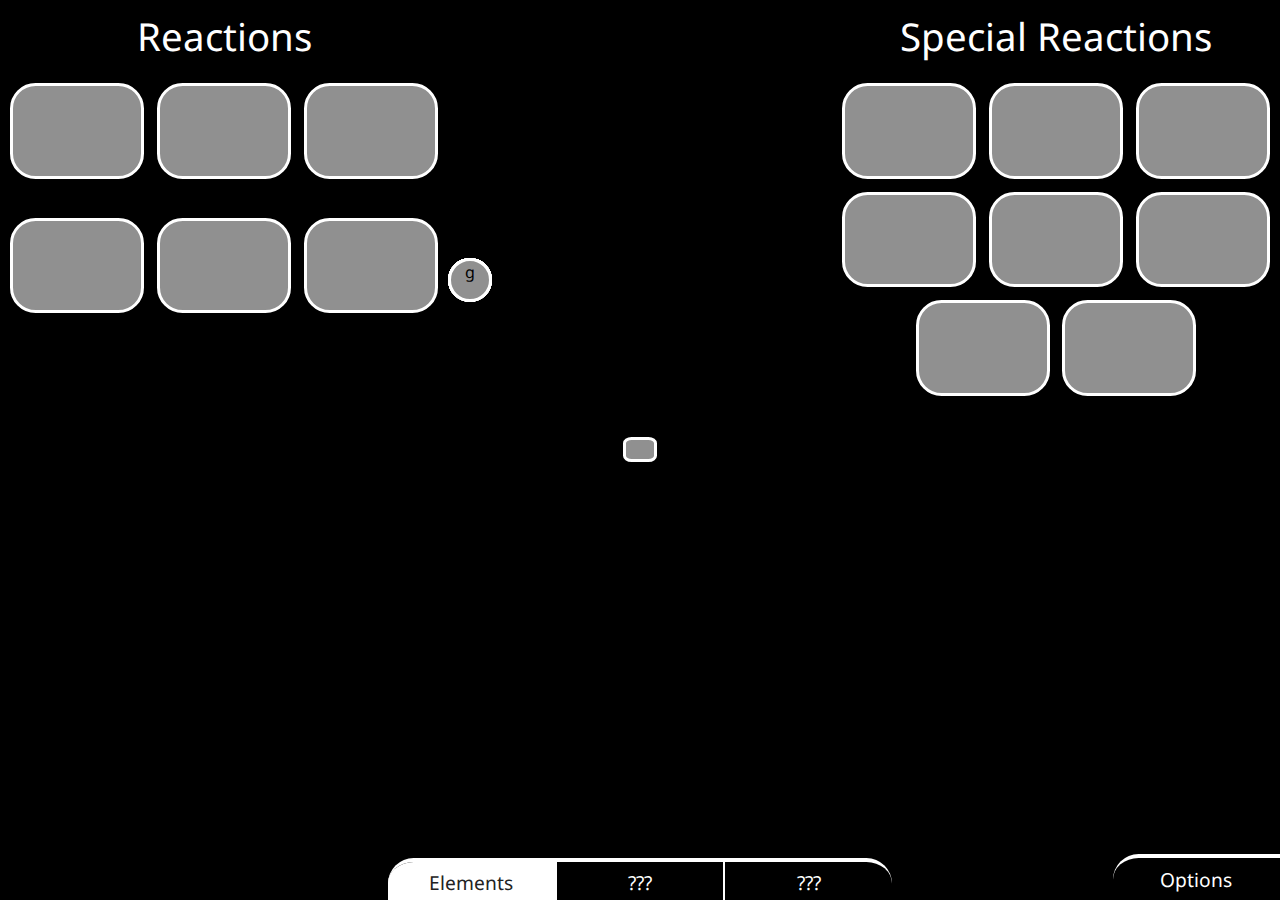
==== src/jsMain/resources/index.html @ ecbe9de4 "v1.2.0 Tutorial!" ====
<!DOCTYPE html>
<html lang="en">
    <head>
        <meta charset="UTF-8">
        <link rel="stylesheet" href="styles.css">
        <title id="title">Elemental</title>
        <script src="kotlin-kotlin-stdlib-js-ir.js"></script>
        <script src="kotlinx-html.js"></script>
        <script src="elemental.js"></script>
        <link rel="icon" type="image/x-icon" href="images/favicon.ico">
    </head>
    <body onload="elemental.loadGame()">
        <div id="context-menu" class=""></div>
        <div id="tutorial-box-wrapper" class="no-highlight hidden">
            <div id="tutorial-box">

            </div>
        </div>
        <div id="navbar" class="no-highlight">
            <div id="navbar-element-1" class="navbar-element dynamic page-button active" data-page-id="elements"><div class="navbar-text page-text">Elements</div></div>
            <div id="navbar-element-2" class="navbar-element dynamic page-button" data-page-id="duality"><div class="navbar-text page-text">???</div></div>
            <div id="navbar-element-3" class="navbar-element disabled"><div class="navbar-text">???</div></div>
        </div>
        <div id="options-button" class="dynamic page-button no-highlight" data-page-id="options"><div class="navbar-text page-text">Options</div></div>
        <div id="elements-page" class="page" data-page-id="elements">
            <div class="alchemy-container">
                <div class="alchemy-element grey-bkg-style" id="alchemy-element-0" data-element="ϟ"><div class="alchemy-element-text">ϟ</div><div class="alchemy-element-amount dynamic" data-dynamic-id="element-ϟ-amount"></div></div>
                <div class="alchemy-element grey-bkg-style" id="alchemy-element-1" data-element="a"><div class="alchemy-element-text">a</div><div class="alchemy-element-amount dynamic" data-dynamic-id="element-a-amount"></div></div>
                <div class="alchemy-element grey-bkg-style" id="alchemy-element-2" data-element="b"><div class="alchemy-element-text">b</div><div class="alchemy-element-amount dynamic" data-dynamic-id="element-b-amount"></div></div>
                <div class="alchemy-element grey-bkg-style" id="alchemy-element-3" data-element="c"><div class="alchemy-element-text">c</div><div class="alchemy-element-amount dynamic" data-dynamic-id="element-c-amount"></div></div>
                <div class="alchemy-element grey-bkg-style" id="alchemy-element-4" data-element="d"><div class="alchemy-element-text">d</div><div class="alchemy-element-amount dynamic" data-dynamic-id="element-d-amount"></div></div>
                <div class="alchemy-element grey-bkg-style" id="alchemy-element-5" data-element="e"><div class="alchemy-element-text">e</div><div class="alchemy-element-amount dynamic" data-dynamic-id="element-e-amount"></div></div>
                <div class="alchemy-element grey-bkg-style" id="alchemy-element-6" data-element="f"><div class="alchemy-element-text">f</div><div class="alchemy-element-amount dynamic" data-dynamic-id="element-f-amount"></div></div>
                <div class="alchemy-element grey-bkg-style" id="alchemy-element-7" data-element="g"><div class="alchemy-element-text">g</div><div class="alchemy-element-amount dynamic" data-dynamic-id="element-g-amount"></div></div>
                <div class="alchemy-element grey-bkg-style heat-element dynamic" id="alchemy-element-8" data-element="h"><div class="alchemy-element-amount dynamic" data-dynamic-id="element-h-amount"></div></div>
                <canvas class="alchemy-visuals" width="500" height="500"></canvas>
            </div>
            <div id="info-container" class="no-highlight"></div>
            <div id="reaction-container-title" class="reaction-container-title no-highlight">
                Reactions
            </div>
            <div class="reaction-container" id="reaction-container" data-offset="0" data-selected="-1">
                <div class="reaction-option no-highlight grey-bkg-style" id="reaction-option-0" data-reaction-id="0">
                    <div class="reaction-option-title dynamic" data-dynamic-id="reaction-0-title"></div>
                    <div class="reaction-option-description-container">
                        <div class="reaction-option-description dynamic" data-dynamic-id="reaction-0-description"></div>
                    </div>
                </div>
                <div class="reaction-option no-highlight grey-bkg-style" id="reaction-option-1" data-reaction-id="1">
                    <div class="reaction-option-title dynamic" data-dynamic-id="reaction-1-title"></div>
                    <div class="reaction-option-description-container">
                        <div class="reaction-option-description dynamic" data-dynamic-id="reaction-1-description"></div>
                    </div>
                </div>
                <div class="reaction-option no-highlight grey-bkg-style" id="reaction-option-2" data-reaction-id="2">
                    <div class="reaction-option-title dynamic" data-dynamic-id="reaction-2-title"></div>
                    <div class="reaction-option-description-container">
                        <div class="reaction-option-description dynamic" data-dynamic-id="reaction-2-description"></div>
                    </div>
                </div>
                <div class="reaction-option no-highlight grey-bkg-style" id="reaction-option-3" data-reaction-id="3">
                    <div class="reaction-option-title dynamic" data-dynamic-id="reaction-3-title"></div>
                    <div class="reaction-option-description-container">
                        <div class="reaction-option-description dynamic" data-dynamic-id="reaction-3-description"></div>
                    </div>
                </div>
                <div class="reaction-option no-highlight grey-bkg-style" id="reaction-option-4" data-reaction-id="4">
                    <div class="reaction-option-title dynamic" data-dynamic-id="reaction-4-title"></div>
                    <div class="reaction-option-description-container">
                        <div class="reaction-option-description dynamic" data-dynamic-id="reaction-4-description"></div>
                    </div>
                </div>
                <div class="reaction-option no-highlight grey-bkg-style" id="reaction-option-5" data-reaction-id="5">
                    <div class="reaction-option-title dynamic" data-dynamic-id="reaction-5-title"></div>
                    <div class="reaction-option-description-container">
                        <div class="reaction-option-description dynamic" data-dynamic-id="reaction-5-description"></div>
                    </div>
                </div>
            </div>
            <div id="special-container-title" class="reaction-container-title no-highlight">
                Special Reactions
            </div>
            <div class="reaction-container" id="special-reaction-container" data-offset="0">
                <div class="reaction-option no-highlight grey-bkg-style" id="special-reaction-option-0" data-reaction-id="0">
                    <div class="reaction-option-title dynamic" data-dynamic-id="special-reaction-0-title"></div>
                    <div class="reaction-option-description-container">
                        <div class="reaction-option-description dynamic" data-dynamic-id="special-reaction-0-description"></div>
                        <div class="reaction-option-description reaction-option-effects dynamic" data-dynamic-id="special-reaction-0-effects"></div>
                    </div>
                </div>
                <div class="reaction-option no-highlight grey-bkg-style" id="special-reaction-option-1" data-reaction-id="1">
                    <div class="reaction-option-title dynamic" data-dynamic-id="special-reaction-1-title"></div>
                    <div class="reaction-option-description-container">
                        <div class="reaction-option-description dynamic" data-dynamic-id="special-reaction-1-description"></div>
                        <div class="reaction-option-description reaction-option-effects dynamic" data-dynamic-id="special-reaction-1-effects"></div>
                    </div>
                </div>
                <div class="reaction-option no-highlight grey-bkg-style" id="special-reaction-option-2" data-reaction-id="2">
                    <div class="reaction-option-title dynamic" data-dynamic-id="special-reaction-2-title"></div>
                    <div class="reaction-option-description-container">
                        <div class="reaction-option-description dynamic" data-dynamic-id="special-reaction-2-description"></div>
                        <div class="reaction-option-description reaction-option-effects dynamic" data-dynamic-id="special-reaction-2-effects"></div>
                    </div>
                </div>
                <div class="reaction-option no-highlight grey-bkg-style" id="special-reaction-option-3" data-reaction-id="3">
                    <div class="reaction-option-title dynamic" data-dynamic-id="special-reaction-3-title"></div>
                    <div class="reaction-option-description-container">
                        <div class="reaction-option-description dynamic" data-dynamic-id="special-reaction-3-description"></div>
                        <div class="reaction-option-description reaction-option-effects dynamic" data-dynamic-id="special-reaction-3-effects"></div>
                    </div>
                </div>
                <div class="reaction-option no-highlight grey-bkg-style" id="special-reaction-option-4" data-reaction-id="4">
                    <div class="reaction-option-title dynamic" data-dynamic-id="special-reaction-4-title"></div>
                    <div class="reaction-option-description-container">
                        <div class="reaction-option-description dynamic" data-dynamic-id="special-reaction-4-description"></div>
                        <div class="reaction-option-description reaction-option-effects dynamic" data-dynamic-id="special-reaction-4-effects"></div>
                    </div>
                </div>
                <div class="reaction-option no-highlight grey-bkg-style" id="special-reaction-option-5" data-reaction-id="5">
                    <div class="reaction-option-title dynamic" data-dynamic-id="special-reaction-5-title"></div>
                    <div class="reaction-option-description-container">
                        <div class="reaction-option-description dynamic" data-dynamic-id="special-reaction-5-description"></div>
                        <div class="reaction-option-description reaction-option-effects dynamic" data-dynamic-id="special-reaction-5-effects"></div>
                    </div>
                </div>
                <div class="reaction-option no-highlight grey-bkg-style" id="special-reaction-option-6" data-reaction-id="6">
                    <div class="reaction-option-title dynamic" data-dynamic-id="special-reaction-6-title"></div>
                    <div class="reaction-option-description-container">
                        <div class="reaction-option-description dynamic" data-dynamic-id="special-reaction-6-description"></div>
                        <div class="reaction-option-description reaction-option-effects dynamic" data-dynamic-id="special-reaction-6-effects"></div>
                    </div>
                </div>
                <div class="reaction-option no-highlight grey-bkg-style" id="special-reaction-option-7" data-reaction-id="7">
                    <div class="reaction-option-title dynamic" data-dynamic-id="special-reaction-7-title"></div>
                    <div class="reaction-option-description-container">
                        <div class="reaction-option-description dynamic" data-dynamic-id="special-reaction-7-description"></div>
                        <div class="reaction-option-description reaction-option-effects dynamic" data-dynamic-id="special-reaction-7-effects"></div>
                    </div>
                </div>
            </div>
            <div class="clicker-dock-container">

            </div>
        </div>
        <div id="options-page" class="page hidden" data-page-id="options">
            <div class="options-column">
                <div class="options-column-title">Saving</div>
                <div class="options-column-line"></div>
                <div class="options-column-content">
                    <div class="options-column-element">
                        <div class="options-text">Saving</div>
                        <div class="on-off-switch"></div>
                    </div>
                    <div class="options-column-element">
                        <div class="options-text">Reset Save (FOR DEBUG ONLY)</div>
                        <div class="options-button grey-bkg-style" onclick="elemental.resetSave()">
                            <div>
                                RESET
                            </div>
                        </div>
                    </div>
                </div>
            </div>
            <div class="options-column">
                <div class="options-column-title">Visual</div>
                <div class="options-column-line"></div>
                <div class="options-column-content"></div>
            </div>
            <div class="options-column">
                <div class="options-column-title">Keybinds</div>
                <div class="options-column-line"></div>
                <div class="options-column-content"></div>
            </div>
        </div>
        <div id="duality-page" class="page hidden" data-page-id="duality"></div>
    </body>
</html>
---- src/jsMain/resources/styles.css ----
@import url('https://fonts.googleapis.com/css2?family=Noto+Sans&display=swap');

html {
    width: 100vw;
    height: 100vh;
}

body {
    background-color: black;
    width: 100vw;
    height: 100vh;
    padding: 0;
    margin: 0;
    font-family: 'Noto Sans', sans-serif;
    cursor: default;
    overflow: hidden;
    z-index: -3;
    position: absolute;
}

.alchemy-container {
    width: 30vw;
    height: 30vw;
    position: relative;
    margin: 0;
    left: 35vw;
    top: 50vh;
    transform: translateY(-50%);
    z-index: -2;
}

.alchemy-visuals {
    width: 30vw;
    height: 30vw;
    z-index: -3;
    position: relative;
}

.alchemy-element {
    width: 3vw;
    height: 3vw;
    border-radius: 100%;
    position: absolute;
    display: block;
    align-items: center;
}

.alchemy-element:not(.heat-element) {
    z-index: 1;
}

.heat-element {
    width: 2.2vw;
    height: 1.5vw;
    border-radius: 25%;
    transition: top 0.5s ease-out, background-color 0.15s, border-color 0.15s, color 0.15s;
    top: 14vw;
    left: 13.65vw;
    padding-bottom: 0px;
}

.heat-element.shown {
    top: 16vw;
}

.alchemy-element-text {
    text-align: center;
    font-size: 1.25vw;
    bottom: 0;
}

.alchemy-element-amount {
    text-align: center;
    font-size: 0.75vw;
    bottom: 0;
}

.heat-element > .alchemy-element-text {
    text-align: center;
    font-size: 0.75vw;
    height: 1vw;
    width: 0.5vw;
}

.heat-element > .alchemy-element-amount {
    text-align: center;
    font-size: 0.7vw;
    width: 100%;
    height: 70%;
    position: absolute;
}

.grey-bkg-style {
    border-width: 0.25vw;
    border-color: white;
    border-style: solid;
    background-color: #909090;
    color: black;
    /*transition: background-color 0.15s, border-color 0.15s, color 0.15s;*/
    cursor: pointer;
}

.grey-bkg-style:not(.heat-element) {
    transition: background-color 0.15s, border-color 0.15s, color 0.15s;
}

.grey-bkg-style:hover {
    background-color: #303030;
    color: white;
    border-color: grey;
}

.navbar-element:hover, #options-button:hover:not(.active) {
    background-color: #606060;
    color: #c0c0c0;
}

.grey-bkg-style.disabled {
    background-color: #606060;
    color: grey;
    border-color: grey;
    cursor: not-allowed;
}

.grey-bkg-style.active {
    background-color: #101010;
    color: white;
    border-color: white;
}

.reaction-container {
    display: flex;
    position: absolute;
    top: 5.5vw;
    width: 35vw;
    height: 20vw;
    gap: 1vw;
    margin-top: 1vw;
    flex-direction: row;
    flex-wrap: wrap;
    align-items: flex-start;
    justify-content: center;
}

#reaction-container {
    left: 0vw;
}

#special-reaction-container {
    left: 65vw;
}

.reaction-option {
/*
    display: flex;
    flex-direction: column;*/
    width: 10vw;
    height: 7vw;
    border-radius: 2vw;
}

.no-highlight {
    -webkit-user-select: none; /* Safari */
    -ms-user-select: none; /* IE 10 and IE 11 */
    user-select: none; /* Standard syntax */
}

.reaction-option-title {
    text-align: center;
    top: 0.75vw;
    font-size: 1.05vw;
    width: 100%;
    position: relative;
}

.reaction-option-description {
    text-align: center;
    font-size: 0.75vw;
    width: 100%;
    position: relative;
}

.reaction-option-description-container {
    margin: 0.5vw;
    bottom: 0.5vw;
    display: flex;
    flex-direction: column;
    top: 0px;
    position: relative;
    height: 4.25vw;
    justify-content: center;
}

.reaction-option-effects {
    /*height: 60px;*/
}

.hidden {
    display: none;
}

#reaction-container-title {
    left: 0vw;
}

.reaction-container-title {
    color: white;
    text-align: center;
    font-size: 3vw;
    position: absolute;
    margin: 0;
    width: 35vw;
    height: 15vw;
    top: 10px;
}

#special-container-title {
    left: 65vw;
}

#special-reaction-container > .reaction-option .active {
    cursor: pointer;
}

#navbar {
    width: 39.4vw;
    left: 30.3vw;
    height: 3vw;
    background-color: black;
    bottom: 0;
    position: absolute;
    border-top-left-radius: 2vw;
    border-top-right-radius: 2vw;
    display: flex;
    border-top-width: 4px;
    border-color: white;
    border-top-style: solid;
    overflow: hidden;
    z-index: 1;
}

.navbar-element, #options-button {
    width: 13.05vw;
    height: 3.25vw;
    text-align: center;
    display: flex;
    flex-direction: column;
    justify-content: space-evenly;
    color: white;
    cursor: pointer;
    font-size: 1.5vw;
    transition: background-color 0.15s, border-color 0.15s, color 0.15s;
}

#options-button {
    right: 0;
    bottom: 0;
    position: absolute;
    overflow: hidden;
    border-top-left-radius: 2vw;
    border-top-style: solid;
    border-width: 4px;
}

#navbar-element-2 {
    border-width: .2vw;
    border-color: white;
    border-left-style: solid;
    border-right-style: solid;
}

.navbar-text {
    width: 13vw;
}

.page {
    width: 100vw;
    height: 100vh;
    top: 0;
    left: 0;
    z-index: -2;
    position: absolute;
}

.page:not(.hidden) {
    display: inline-block;
}

.page-button > .page-text {
    transition: background-color 0.15s, border-color 0.15s, color 0.15s;
}

.page-button.active, .page-button.active > .page-text {
    color: #222222;
    background-color: white;
}

#options-page:not(.hidden) {
    display: flex;
    justify-content: space-evenly;
    height: 90vh;
}

.options-column {
    width: 30vw;
    height: 90vh;
}

.options-column-title {
    width: 100%;
    top: 1vw;
    font-size: 2.5vw;
    color: white;
    text-align: center;
    position: relative;
    height: 3vw;
}

.options-column-line {
    width: 100%;
    top: 1.5vw;
    height: .2vw;
    background: linear-gradient(to right, rgba(255, 255, 255, 0) 0%, rgba(255, 255, 255, 1) 50%, rgba(255, 255, 255, 0) 100%);
    position: relative;
}

.options-column-element {
    height: 2vw;
    display: flex;
    justify-content: space-between;
}

.options-column-content {
    height: 82.3vh;
    top: 2.5vw;
    position: relative;
}

.options-text {
    color: white;
    font-size: 1.5vw;
    height: 2vw;
}

.on-off-switch {
    height: 2vw;
    width: 6vw;
    margin-left: 17.5625vw;
    display: inline-block;
}

.clicker {
    width: 3vw;
    height: 3vw;
    cursor: move;
}

.clicker-text {
    color: black;
    font-size: 0.65vw;
    text-align: center;
    width: 100%;
    top: 1.5vw;
    position: absolute;
}

.keyclicker > .clicker-text {
    color: white;
}

.clicker-dock-container {
    height: 3.5vw;
    border-width: 2px;
    border-style: none;
    border-top-style: solid;
    border-top-right-radius: 1.5vw;
    border-color: white;
    background-color: black;
    z-index: -1;
    bottom: 0;
    left: 0;
    position: absolute;
    display: flex;
}

.clicker-dock {
    width: 3vw;
    height: 3vw;
    bottom: 0.5vw;
}

canvas {
    overflow: visible;
}

.options-button {
    border-radius: 0.75vw;
    padding-left: 1vw;
    padding-right: 1vw;
    vertical-align: middle;
    display: flex;
    justify-content: space-around;
    flex-direction: column;
}

.options-button > div {
    font-size: 1vw;
}

#info-container {
    position: absolute;
    width: 30vw;
    height: 10vw;
    top: 0;
    left: 35vw;
    color: white;
    text-align: center;
    font-size: 2vw;
}

#context-menu {
    position: absolute;
    display: none;
    flex-direction: column;
    width: 15vw;
    background-color: #7a7b7a;
    border-radius: 0.5vw;
    border-width: 0.2vw;
    border-style: solid;
    border-color: #4c4f4c;
    padding: 0.5vw;
    justify-content: space-between;
    gap: 0.6vw;
}

#context-menu > div {
    width: 100%;
    height: 1.5vw;
    font-size: 1.25vw;
    color: #ccc;
    display: flex;
    justify-content: space-between;
}

#context-menu > div > div {
    width: 30%;
}

.keyclicker-key-change {

}

.keyclicker-mode-change {
    font-size: 1.15vw;
}

.keyclicker-key-change, .keyclicker-mode-change {
    text-align: center;
    border-style: solid;
    border-width: 0.25vw;
    border-radius: 0.75vw;
    border-color: #666;
    background-color: #888;
    color: #4c4c4c;
    height: 100%;
}

#context-menu > div.horizontal-line {
    height: 0.25vw;
    background-image: linear-gradient(0.25turn, #7a7b7a, white 40%, white 60%, #7a7b7a)
}

#tutorial-box {
  background-color: #44d;
  height: 85vmin;
  width: 100vmin;
  border-radius: 7vmin;
  border-style: solid;
  border-width: 0.5vmin;
  border-color: #99e;
  box-shadow: 0 0 3vmin #99e;
  margin: auto;
  position: absolute;
}

.tutorial-image {
  position: absolute;
  width: 80vmin;
  height: 45vmin;
  left: 9.75vmin;
  top: 9.75vmin;
  border-radius: 2vmin;
  border-style: solid;
  border-width: 0.5vmin;
  border-color: #99e;
  box-shadow: 0 0 1vmin #99e;
}

.tutorial-title, .tutorial-subtitle, .tutorial-header, .tutorial-text {
  text-align: center;
  font-family: 'Noto Sans', sans-serif;
}

.tutorial-title, .tutorial-subtitle, .tutorial-header {
  position: absolute;
  left: 0;
  width: 100%;
  text-align: center;
  font-family: 'Noto Sans', sans-serif;
}

.tutorial-subtitle {
  top: 70vmin;
  font-size: 5vmin;
  text-shadow: 0 0 1vmin #88e;
  color: #88e;
}

.tutorial-title {
  top: 57.5vmin;
  font-size: 7.5vmin;
  text-shadow: 0 0 1.5vmin #bbf;
  color: #bbf;
}


.tutorial-subtitle {
  top: 70vmin;
  font-size: 5vmin;
  text-shadow: 0 0 1vmin #88e;
  color: #88e;
}

.tutorial-header {
  top: 57vmin;
  font-size: 5vmin;
  text-shadow: 0 0 1vmin #bbf;
  color: #bbf;
}

.tutorial-text {
  top: 65vmin;
  font-size: 3vmin;
  text-shadow: 0 0 1vmin #88e;
  color: #99e;
  position: absolute;
  left: 7.5%;
  width: 85%;
}

#tutorial-box-wrapper {
  width: 100%;
  height: 100%;
  justify-content: center;
  align-items: center;
  background-color: rgba(0, 0, 0, .7);
  position: absolute;
  z-index: 2;
}

#tutorial-box-wrapper:not(.hidden) {
  display: flex;
}

.left-arrow, .right-arrow {
  width: 7vmin;
  height: 7vmin;
  position: absolute;
  top: 37.5vmin;
  cursor: pointer;
  -webkit-filter: drop-shadow(0 0 0.5vmin #fff);
  filter: drop-shadow(0 0 0.5vmin #fff);
}

.right-arrow {
  right: 1.5vmin;
}

.left-arrow {
  left: 1.5vmin;
}

.tutorial-x {
  width: 4vmin;
  height: 4vmin;
  top: 4vmin;
  right: 4vmin;
  position: absolute;
  cursor: pointer;
  -webkit-filter: drop-shadow(0 0 0.5vmin #fff);
  filter: drop-shadow(0 0 0.5vmin #fff);
}
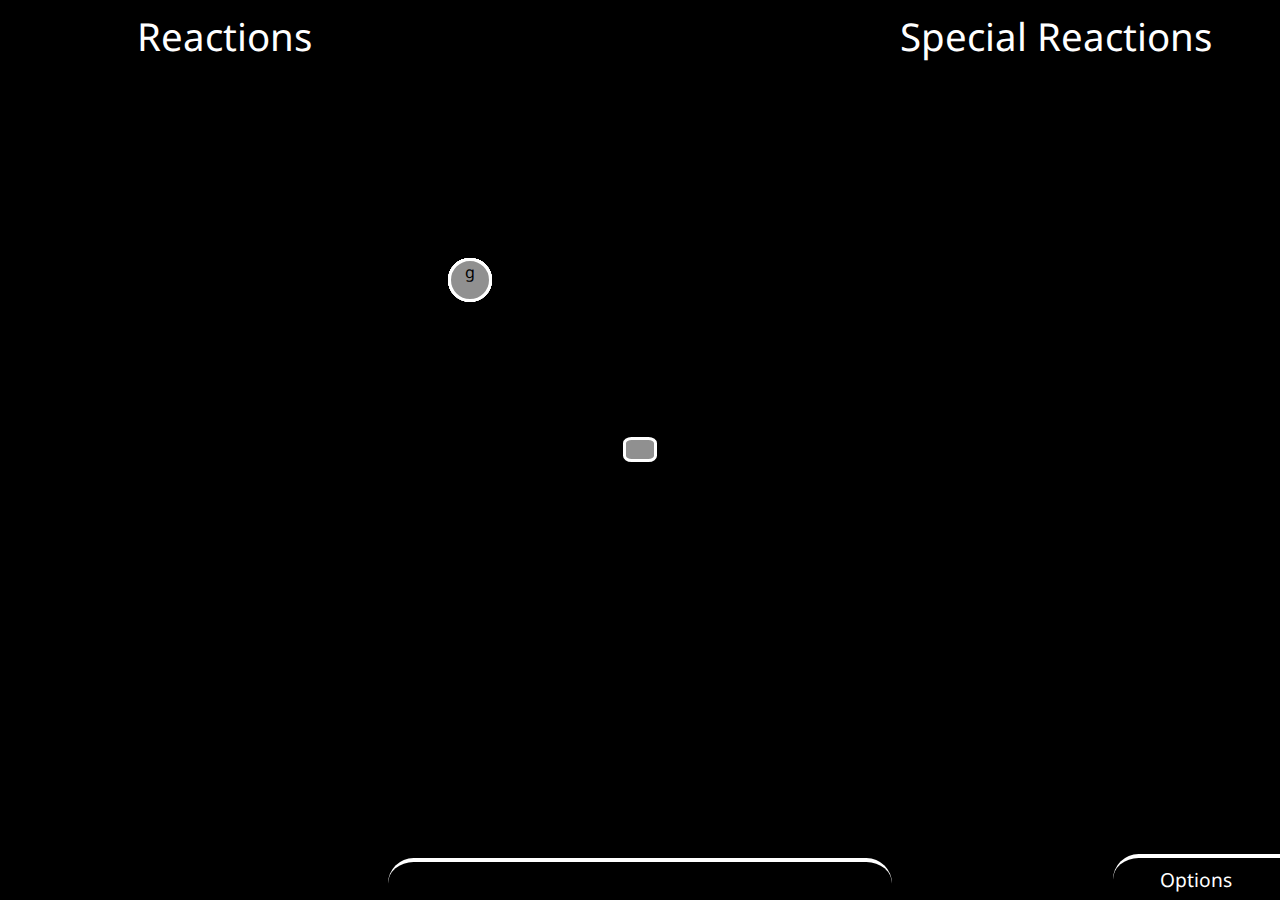
==== commit ba0be391: "Lots of refactoring and fixes" ====
--- a/src/jsMain/resources/index.html
+++ b/src/jsMain/resources/index.html
@@ -4,8 +4,6 @@
         <meta charset="UTF-8">
         <link rel="stylesheet" href="styles.css">
         <title id="title">Elemental</title>
-        <script src="kotlin-kotlin-stdlib-js-ir.js"></script>
-        <script src="kotlinx-html.js"></script>
         <script src="elemental.js"></script>
         <link rel="icon" type="image/x-icon" href="images/favicon.ico">
     </head>
@@ -16,14 +14,10 @@
 
             </div>
         </div>
-        <div id="navbar" class="no-highlight">
-            <div id="navbar-element-1" class="navbar-element dynamic page-button active" data-page-id="elements"><div class="navbar-text page-text">Elements</div></div>
-            <div id="navbar-element-2" class="navbar-element dynamic page-button" data-page-id="duality"><div class="navbar-text page-text">???</div></div>
-            <div id="navbar-element-3" class="navbar-element disabled"><div class="navbar-text">???</div></div>
-        </div>
+        <div id="navbar" class="no-highlight"></div>
         <div id="options-button" class="dynamic page-button no-highlight" data-page-id="options"><div class="navbar-text page-text">Options</div></div>
         <div id="elements-page" class="page" data-page-id="elements">
-            <div class="alchemy-container">
+            <div class="alchemy-container" id="elements-alchemy-container">
                 <div class="alchemy-element grey-bkg-style" id="alchemy-element-0" data-element="ϟ"><div class="alchemy-element-text">ϟ</div><div class="alchemy-element-amount dynamic" data-dynamic-id="element-ϟ-amount"></div></div>
                 <div class="alchemy-element grey-bkg-style" id="alchemy-element-1" data-element="a"><div class="alchemy-element-text">a</div><div class="alchemy-element-amount dynamic" data-dynamic-id="element-a-amount"></div></div>
                 <div class="alchemy-element grey-bkg-style" id="alchemy-element-2" data-element="b"><div class="alchemy-element-text">b</div><div class="alchemy-element-amount dynamic" data-dynamic-id="element-b-amount"></div></div>
@@ -35,112 +29,37 @@
                 <div class="alchemy-element grey-bkg-style heat-element dynamic" id="alchemy-element-8" data-element="h"><div class="alchemy-element-amount dynamic" data-dynamic-id="element-h-amount"></div></div>
                 <canvas class="alchemy-visuals" width="500" height="500"></canvas>
             </div>
-            <div id="info-container" class="no-highlight"></div>
             <div id="reaction-container-title" class="reaction-container-title no-highlight">
                 Reactions
             </div>
-            <div class="reaction-container" id="reaction-container" data-offset="0" data-selected="-1">
-                <div class="reaction-option no-highlight grey-bkg-style" id="reaction-option-0" data-reaction-id="0">
-                    <div class="reaction-option-title dynamic" data-dynamic-id="reaction-0-title"></div>
-                    <div class="reaction-option-description-container">
-                        <div class="reaction-option-description dynamic" data-dynamic-id="reaction-0-description"></div>
-                    </div>
-                </div>
-                <div class="reaction-option no-highlight grey-bkg-style" id="reaction-option-1" data-reaction-id="1">
-                    <div class="reaction-option-title dynamic" data-dynamic-id="reaction-1-title"></div>
-                    <div class="reaction-option-description-container">
-                        <div class="reaction-option-description dynamic" data-dynamic-id="reaction-1-description"></div>
-                    </div>
-                </div>
-                <div class="reaction-option no-highlight grey-bkg-style" id="reaction-option-2" data-reaction-id="2">
-                    <div class="reaction-option-title dynamic" data-dynamic-id="reaction-2-title"></div>
-                    <div class="reaction-option-description-container">
-                        <div class="reaction-option-description dynamic" data-dynamic-id="reaction-2-description"></div>
-                    </div>
-                </div>
-                <div class="reaction-option no-highlight grey-bkg-style" id="reaction-option-3" data-reaction-id="3">
-                    <div class="reaction-option-title dynamic" data-dynamic-id="reaction-3-title"></div>
-                    <div class="reaction-option-description-container">
-                        <div class="reaction-option-description dynamic" data-dynamic-id="reaction-3-description"></div>
-                    </div>
-                </div>
-                <div class="reaction-option no-highlight grey-bkg-style" id="reaction-option-4" data-reaction-id="4">
-                    <div class="reaction-option-title dynamic" data-dynamic-id="reaction-4-title"></div>
-                    <div class="reaction-option-description-container">
-                        <div class="reaction-option-description dynamic" data-dynamic-id="reaction-4-description"></div>
-                    </div>
-                </div>
-                <div class="reaction-option no-highlight grey-bkg-style" id="reaction-option-5" data-reaction-id="5">
-                    <div class="reaction-option-title dynamic" data-dynamic-id="reaction-5-title"></div>
-                    <div class="reaction-option-description-container">
-                        <div class="reaction-option-description dynamic" data-dynamic-id="reaction-5-description"></div>
-                    </div>
-                </div>
-            </div>
+            <div class="reaction-container" id="reaction-container"></div>
             <div id="special-container-title" class="reaction-container-title no-highlight">
                 Special Reactions
             </div>
-            <div class="reaction-container" id="special-reaction-container" data-offset="0">
-                <div class="reaction-option no-highlight grey-bkg-style" id="special-reaction-option-0" data-reaction-id="0">
-                    <div class="reaction-option-title dynamic" data-dynamic-id="special-reaction-0-title"></div>
-                    <div class="reaction-option-description-container">
-                        <div class="reaction-option-description dynamic" data-dynamic-id="special-reaction-0-description"></div>
-                        <div class="reaction-option-description reaction-option-effects dynamic" data-dynamic-id="special-reaction-0-effects"></div>
-                    </div>
-                </div>
-                <div class="reaction-option no-highlight grey-bkg-style" id="special-reaction-option-1" data-reaction-id="1">
-                    <div class="reaction-option-title dynamic" data-dynamic-id="special-reaction-1-title"></div>
-                    <div class="reaction-option-description-container">
-                        <div class="reaction-option-description dynamic" data-dynamic-id="special-reaction-1-description"></div>
-                        <div class="reaction-option-description reaction-option-effects dynamic" data-dynamic-id="special-reaction-1-effects"></div>
-                    </div>
-                </div>
-                <div class="reaction-option no-highlight grey-bkg-style" id="special-reaction-option-2" data-reaction-id="2">
-                    <div class="reaction-option-title dynamic" data-dynamic-id="special-reaction-2-title"></div>
-                    <div class="reaction-option-description-container">
-                        <div class="reaction-option-description dynamic" data-dynamic-id="special-reaction-2-description"></div>
-                        <div class="reaction-option-description reaction-option-effects dynamic" data-dynamic-id="special-reaction-2-effects"></div>
-                    </div>
-                </div>
-                <div class="reaction-option no-highlight grey-bkg-style" id="special-reaction-option-3" data-reaction-id="3">
-                    <div class="reaction-option-title dynamic" data-dynamic-id="special-reaction-3-title"></div>
-                    <div class="reaction-option-description-container">
-                        <div class="reaction-option-description dynamic" data-dynamic-id="special-reaction-3-description"></div>
-                        <div class="reaction-option-description reaction-option-effects dynamic" data-dynamic-id="special-reaction-3-effects"></div>
-                    </div>
-                </div>
-                <div class="reaction-option no-highlight grey-bkg-style" id="special-reaction-option-4" data-reaction-id="4">
-                    <div class="reaction-option-title dynamic" data-dynamic-id="special-reaction-4-title"></div>
-                    <div class="reaction-option-description-container">
-                        <div class="reaction-option-description dynamic" data-dynamic-id="special-reaction-4-description"></div>
-                        <div class="reaction-option-description reaction-option-effects dynamic" data-dynamic-id="special-reaction-4-effects"></div>
-                    </div>
-                </div>
-                <div class="reaction-option no-highlight grey-bkg-style" id="special-reaction-option-5" data-reaction-id="5">
-                    <div class="reaction-option-title dynamic" data-dynamic-id="special-reaction-5-title"></div>
-                    <div class="reaction-option-description-container">
-                        <div class="reaction-option-description dynamic" data-dynamic-id="special-reaction-5-description"></div>
-                        <div class="reaction-option-description reaction-option-effects dynamic" data-dynamic-id="special-reaction-5-effects"></div>
-                    </div>
-                </div>
-                <div class="reaction-option no-highlight grey-bkg-style" id="special-reaction-option-6" data-reaction-id="6">
-                    <div class="reaction-option-title dynamic" data-dynamic-id="special-reaction-6-title"></div>
-                    <div class="reaction-option-description-container">
-                        <div class="reaction-option-description dynamic" data-dynamic-id="special-reaction-6-description"></div>
-                        <div class="reaction-option-description reaction-option-effects dynamic" data-dynamic-id="special-reaction-6-effects"></div>
-                    </div>
-                </div>
-                <div class="reaction-option no-highlight grey-bkg-style" id="special-reaction-option-7" data-reaction-id="7">
-                    <div class="reaction-option-title dynamic" data-dynamic-id="special-reaction-7-title"></div>
-                    <div class="reaction-option-description-container">
-                        <div class="reaction-option-description dynamic" data-dynamic-id="special-reaction-7-description"></div>
-                        <div class="reaction-option-description reaction-option-effects dynamic" data-dynamic-id="special-reaction-7-effects"></div>
-                    </div>
-                </div>
+            <div class="reaction-container" id="special-reaction-container"></div>
+            <div class="clicker-dock-container"></div>
+        </div>
+        <div id="duality-page" class="page hidden" data-page-id="duality">
+            <div class="alchemy-container" id="delta-alchemy-container">
+                <div class="alchemy-element grey-bkg-style" id="delta-element-0" data-element="Δϟ"><div class="alchemy-element-text">Δϟ</div><div class="alchemy-element-amount dynamic" data-dynamic-id="element-Δϟ-amount"></div></div>
+                <div class="alchemy-element grey-bkg-style" id="delta-element-1" data-element="Δa"><div class="alchemy-element-text">Δa</div><div class="alchemy-element-amount dynamic" data-dynamic-id="element-Δa-amount"></div></div>
+                <div class="alchemy-element grey-bkg-style" id="delta-element-2" data-element="Δb"><div class="alchemy-element-text">Δb</div><div class="alchemy-element-amount dynamic" data-dynamic-id="element-Δb-amount"></div></div>
+                <div class="alchemy-element grey-bkg-style" id="delta-element-3" data-element="Δc"><div class="alchemy-element-text">Δc</div><div class="alchemy-element-amount dynamic" data-dynamic-id="element-Δc-amount"></div></div>
+                <div class="alchemy-element grey-bkg-style" id="delta-element-4" data-element="Δd"><div class="alchemy-element-text">Δd</div><div class="alchemy-element-amount dynamic" data-dynamic-id="element-Δd-amount"></div></div>
+                <div class="alchemy-element grey-bkg-style" id="delta-element-5" data-element="Δe"><div class="alchemy-element-text">Δe</div><div class="alchemy-element-amount dynamic" data-dynamic-id="element-Δe-amount"></div></div>
+                <div class="alchemy-element grey-bkg-style" id="delta-element-6" data-element="Δf"><div class="alchemy-element-text">Δf</div><div class="alchemy-element-amount dynamic" data-dynamic-id="element-Δf-amount"></div></div>
+                <div class="alchemy-element grey-bkg-style" id="delta-element-7" data-element="Δg"><div class="alchemy-element-text">Δg</div><div class="alchemy-element-amount dynamic" data-dynamic-id="element-Δg-amount"></div></div>
+                <div class="alchemy-element grey-bkg-style heat-element dynamic" id="delta-element-8" data-element="Δh"><div class="alchemy-element-amount dynamic" data-dynamic-id="element-Δh-amount"></div></div>
+                <canvas class="alchemy-visuals" width="500" height="500"></canvas>
             </div>
-            <div class="clicker-dock-container">
-
+            <div id="duality-reaction-container-title" class="reaction-container-title no-highlight">
+                Duality Milestones
             </div>
+            <div class="reaction-container" id="duality-reaction-container"></div>
+            <div id="delta-container-title" class="reaction-container-title no-highlight">
+                Delta Reactions
+            </div>
+            <div class="reaction-container" id="delta-reaction-container"></div>
         </div>
         <div id="options-page" class="page hidden" data-page-id="options">
             <div class="options-column">
@@ -172,6 +91,5 @@
                 <div class="options-column-content"></div>
             </div>
         </div>
-        <div id="duality-page" class="page hidden" data-page-id="duality"></div>
     </body>
 </html>
--- a/src/jsMain/resources/styles.css
+++ b/src/jsMain/resources/styles.css
@@ -71,7 +71,7 @@
 
 .alchemy-element-amount {
     text-align: center;
-    font-size: 0.75vw;
+    font-size: 0.65vw;
     bottom: 0;
 }
 
@@ -142,11 +142,11 @@
     justify-content: center;
 }
 
-#reaction-container {
+#reaction-container, #duality-reaction-container {
     left: 0vw;
 }
 
-#special-reaction-container {
+#special-reaction-container, #delta-reaction-container {
     left: 65vw;
 }
 
@@ -191,16 +191,16 @@
     justify-content: center;
 }
 
-.reaction-option-effects {
-    /*height: 60px;*/
-}
-
 .hidden {
     display: none;
 }
 
-#reaction-container-title {
+#reaction-container-title, #duality-container-title {
     left: 0vw;
+}
+
+#special-container-title, #delta-container-title {
+    left: 65vw;
 }
 
 .reaction-container-title {
@@ -212,14 +212,6 @@
     width: 35vw;
     height: 15vw;
     top: 10px;
-}
-
-#special-container-title {
-    left: 65vw;
-}
-
-#special-reaction-container > .reaction-option .active {
-    cursor: pointer;
 }
 
 #navbar {
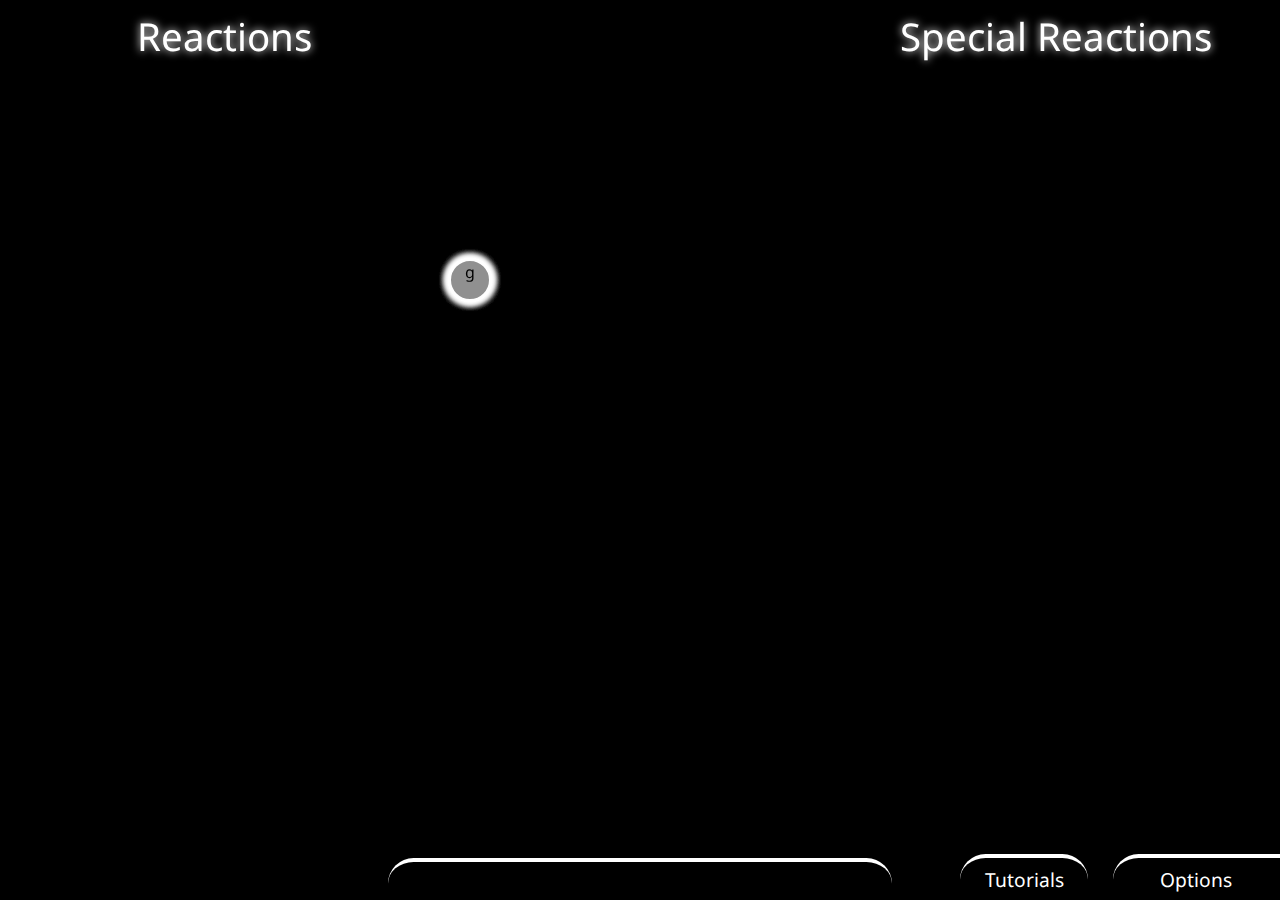
==== commit 69c602e9: "2.0.0 beta release" ====
--- a/src/jsMain/resources/index.html
+++ b/src/jsMain/resources/index.html
@@ -7,26 +7,27 @@
         <script src="elemental.js"></script>
         <link rel="icon" type="image/x-icon" href="images/favicon.ico">
     </head>
-    <body onload="elemental.loadGame()">
+    <body onload="elemental.core.loadGame()">
         <div id="context-menu" class=""></div>
-        <div id="tutorial-box-wrapper" class="no-highlight hidden">
-            <div id="tutorial-box">
+        <div id="modal-wrapper" class="no-highlight hidden no-autoclick">
+            <div id="modal">
 
             </div>
         </div>
         <div id="navbar" class="no-highlight"></div>
         <div id="options-button" class="dynamic page-button no-highlight" data-page-id="options"><div class="navbar-text page-text">Options</div></div>
+        <div id="help-button" class="dynamic no-highlight"><div id="help-button-text">Tutorials</div></div>
         <div id="elements-page" class="page" data-page-id="elements">
             <div class="alchemy-container" id="elements-alchemy-container">
-                <div class="alchemy-element grey-bkg-style" id="alchemy-element-0" data-element="ϟ"><div class="alchemy-element-text">ϟ</div><div class="alchemy-element-amount dynamic" data-dynamic-id="element-ϟ-amount"></div></div>
-                <div class="alchemy-element grey-bkg-style" id="alchemy-element-1" data-element="a"><div class="alchemy-element-text">a</div><div class="alchemy-element-amount dynamic" data-dynamic-id="element-a-amount"></div></div>
-                <div class="alchemy-element grey-bkg-style" id="alchemy-element-2" data-element="b"><div class="alchemy-element-text">b</div><div class="alchemy-element-amount dynamic" data-dynamic-id="element-b-amount"></div></div>
-                <div class="alchemy-element grey-bkg-style" id="alchemy-element-3" data-element="c"><div class="alchemy-element-text">c</div><div class="alchemy-element-amount dynamic" data-dynamic-id="element-c-amount"></div></div>
-                <div class="alchemy-element grey-bkg-style" id="alchemy-element-4" data-element="d"><div class="alchemy-element-text">d</div><div class="alchemy-element-amount dynamic" data-dynamic-id="element-d-amount"></div></div>
-                <div class="alchemy-element grey-bkg-style" id="alchemy-element-5" data-element="e"><div class="alchemy-element-text">e</div><div class="alchemy-element-amount dynamic" data-dynamic-id="element-e-amount"></div></div>
-                <div class="alchemy-element grey-bkg-style" id="alchemy-element-6" data-element="f"><div class="alchemy-element-text">f</div><div class="alchemy-element-amount dynamic" data-dynamic-id="element-f-amount"></div></div>
-                <div class="alchemy-element grey-bkg-style" id="alchemy-element-7" data-element="g"><div class="alchemy-element-text">g</div><div class="alchemy-element-amount dynamic" data-dynamic-id="element-g-amount"></div></div>
-                <div class="alchemy-element grey-bkg-style heat-element dynamic" id="alchemy-element-8" data-element="h"><div class="alchemy-element-amount dynamic" data-dynamic-id="element-h-amount"></div></div>
+                <div class="alchemy-element grey-bkg-style nonclickable" id="alchemy-element-0" data-element="ϟ"><div class="alchemy-element-text">ϟ</div><div class="alchemy-element-amount dynamic" data-dynamic-id="element-ϟ-amount"></div></div>
+                <div class="alchemy-element grey-bkg-style nonclickable" id="alchemy-element-1" data-element="a"><div class="alchemy-element-text">a</div><div class="alchemy-element-amount dynamic" data-dynamic-id="element-a-amount"></div></div>
+                <div class="alchemy-element grey-bkg-style nonclickable" id="alchemy-element-2" data-element="b"><div class="alchemy-element-text">b</div><div class="alchemy-element-amount dynamic" data-dynamic-id="element-b-amount"></div></div>
+                <div class="alchemy-element grey-bkg-style nonclickable" id="alchemy-element-3" data-element="c"><div class="alchemy-element-text">c</div><div class="alchemy-element-amount dynamic" data-dynamic-id="element-c-amount"></div></div>
+                <div class="alchemy-element grey-bkg-style nonclickable" id="alchemy-element-4" data-element="d"><div class="alchemy-element-text">d</div><div class="alchemy-element-amount dynamic" data-dynamic-id="element-d-amount"></div></div>
+                <div class="alchemy-element grey-bkg-style nonclickable" id="alchemy-element-5" data-element="e"><div class="alchemy-element-text">e</div><div class="alchemy-element-amount dynamic" data-dynamic-id="element-e-amount"></div></div>
+                <div class="alchemy-element grey-bkg-style nonclickable" id="alchemy-element-6" data-element="f"><div class="alchemy-element-text">f</div><div class="alchemy-element-amount dynamic" data-dynamic-id="element-f-amount"></div></div>
+                <div class="alchemy-element grey-bkg-style nonclickable" id="alchemy-element-7" data-element="g"><div class="alchemy-element-text">g</div><div class="alchemy-element-amount dynamic" data-dynamic-id="element-g-amount"></div></div>
+                <div class="alchemy-element grey-bkg-style nonclickable heat-element dynamic" id="alchemy-element-8" data-element="h"><div class="alchemy-element-amount dynamic" data-dynamic-id="element-h-amount"></div></div>
                 <canvas class="alchemy-visuals" width="500" height="500"></canvas>
             </div>
             <div id="reaction-container-title" class="reaction-container-title no-highlight">
@@ -41,18 +42,21 @@
         </div>
         <div id="duality-page" class="page hidden" data-page-id="duality">
             <div class="alchemy-container" id="delta-alchemy-container">
-                <div class="alchemy-element grey-bkg-style" id="delta-element-0" data-element="Δϟ"><div class="alchemy-element-text">Δϟ</div><div class="alchemy-element-amount dynamic" data-dynamic-id="element-Δϟ-amount"></div></div>
-                <div class="alchemy-element grey-bkg-style" id="delta-element-1" data-element="Δa"><div class="alchemy-element-text">Δa</div><div class="alchemy-element-amount dynamic" data-dynamic-id="element-Δa-amount"></div></div>
-                <div class="alchemy-element grey-bkg-style" id="delta-element-2" data-element="Δb"><div class="alchemy-element-text">Δb</div><div class="alchemy-element-amount dynamic" data-dynamic-id="element-Δb-amount"></div></div>
-                <div class="alchemy-element grey-bkg-style" id="delta-element-3" data-element="Δc"><div class="alchemy-element-text">Δc</div><div class="alchemy-element-amount dynamic" data-dynamic-id="element-Δc-amount"></div></div>
-                <div class="alchemy-element grey-bkg-style" id="delta-element-4" data-element="Δd"><div class="alchemy-element-text">Δd</div><div class="alchemy-element-amount dynamic" data-dynamic-id="element-Δd-amount"></div></div>
-                <div class="alchemy-element grey-bkg-style" id="delta-element-5" data-element="Δe"><div class="alchemy-element-text">Δe</div><div class="alchemy-element-amount dynamic" data-dynamic-id="element-Δe-amount"></div></div>
-                <div class="alchemy-element grey-bkg-style" id="delta-element-6" data-element="Δf"><div class="alchemy-element-text">Δf</div><div class="alchemy-element-amount dynamic" data-dynamic-id="element-Δf-amount"></div></div>
-                <div class="alchemy-element grey-bkg-style" id="delta-element-7" data-element="Δg"><div class="alchemy-element-text">Δg</div><div class="alchemy-element-amount dynamic" data-dynamic-id="element-Δg-amount"></div></div>
-                <div class="alchemy-element grey-bkg-style heat-element dynamic" id="delta-element-8" data-element="Δh"><div class="alchemy-element-amount dynamic" data-dynamic-id="element-Δh-amount"></div></div>
+                <div class="alchemy-element grey-bkg-style nonclickable" id="delta-element-0" data-element="Δϟ"><div class="alchemy-element-text">Δϟ</div><div class="alchemy-element-amount dynamic" data-dynamic-id="element-Δϟ-amount"></div></div>
+                <div class="alchemy-element grey-bkg-style nonclickable" id="delta-element-1" data-element="Δa"><div class="alchemy-element-text">Δa</div><div class="alchemy-element-amount dynamic" data-dynamic-id="element-Δa-amount"></div></div>
+                <div class="alchemy-element grey-bkg-style nonclickable" id="delta-element-2" data-element="Δb"><div class="alchemy-element-text">Δb</div><div class="alchemy-element-amount dynamic" data-dynamic-id="element-Δb-amount"></div></div>
+                <div class="alchemy-element grey-bkg-style nonclickable" id="delta-element-3" data-element="Δc"><div class="alchemy-element-text">Δc</div><div class="alchemy-element-amount dynamic" data-dynamic-id="element-Δc-amount"></div></div>
+                <div class="alchemy-element grey-bkg-style nonclickable" id="delta-element-4" data-element="Δd"><div class="alchemy-element-text">Δd</div><div class="alchemy-element-amount dynamic" data-dynamic-id="element-Δd-amount"></div></div>
+                <div class="alchemy-element grey-bkg-style nonclickable" id="delta-element-5" data-element="Δe"><div class="alchemy-element-text">Δe</div><div class="alchemy-element-amount dynamic" data-dynamic-id="element-Δe-amount"></div></div>
+                <div class="alchemy-element grey-bkg-style nonclickable" id="delta-element-6" data-element="Δf"><div class="alchemy-element-text">Δf</div><div class="alchemy-element-amount dynamic" data-dynamic-id="element-Δf-amount"></div></div>
+                <div class="alchemy-element grey-bkg-style nonclickable" id="delta-element-7" data-element="Δg"><div class="alchemy-element-text">Δg</div><div class="alchemy-element-amount dynamic" data-dynamic-id="element-Δg-amount"></div></div>
+                <div class="alchemy-element grey-bkg-style nonclickable heat-element dynamic" id="delta-element-8" data-element="Δh"><div class="alchemy-element-amount dynamic" data-dynamic-id="element-Δh-amount"></div></div>
+                <div class="alchemy-element grey-bkg-style nonclickable" id="omega" data-element="ω"><div class="alchemy-element-text">ω</div><div class="alchemy-element-amount dynamic" data-dynamic-id="element-ω-amount"></div></div>
+                <div class="alchemy-element grey-bkg-style nonclickable" id="alpha" data-element="α"><div class="alchemy-element-text">α</div><div class="alchemy-element-amount dynamic" data-dynamic-id="element-α-amount"></div></div>
+                <div id="duality-button" class="duality-button yellow-bkg-style no-highlight dynamic">Duality</div>
                 <canvas class="alchemy-visuals" width="500" height="500"></canvas>
             </div>
-            <div id="duality-reaction-container-title" class="reaction-container-title no-highlight">
+            <div id="duality-container-title" class="reaction-container-title no-highlight">
                 Duality Milestones
             </div>
             <div class="reaction-container" id="duality-reaction-container"></div>
@@ -67,14 +71,30 @@
                 <div class="options-column-line"></div>
                 <div class="options-column-content">
                     <div class="options-column-element">
-                        <div class="options-text">Saving</div>
+                        <div class="options-text">Autosaving</div>
                         <div class="on-off-switch"></div>
                     </div>
                     <div class="options-column-element">
-                        <div class="options-text">Reset Save (FOR DEBUG ONLY)</div>
-                        <div class="options-button grey-bkg-style" onclick="elemental.resetSave()">
+                        <div class="options-text">Reset save (FOR DEBUG ONLY)</div>
+                        <div class="options-button grey-bkg-style" onclick="elemental.core.resetSave()">
                             <div>
                                 RESET
+                            </div>
+                        </div>
+                    </div>
+                    <div class="options-column-element">
+                        <div class="options-text">Copy file to clipboard</div>
+                        <div class="options-button grey-bkg-style" onclick="elemental.core.saveToClipboard()">
+                            <div>
+                                Copy
+                            </div>
+                        </div>
+                    </div>
+                    <div class="options-column-element">
+                        <div class="options-text">Save file from clipboard</div>
+                        <div class="options-button grey-bkg-style" onclick="elemental.core.loadSaveFromClipboard()">
+                            <div>
+                                Save
                             </div>
                         </div>
                     </div>
--- a/src/jsMain/resources/styles.css
+++ b/src/jsMain/resources/styles.css
@@ -43,6 +43,8 @@
     position: absolute;
     display: block;
     align-items: center;
+    -webkit-filter: drop-shadow(0 0 0.5vmin #fff);
+    filter: drop-shadow(0 0 0.5vmin #fff);
 }
 
 .alchemy-element:not(.heat-element) {
@@ -63,6 +65,10 @@
     top: 16vw;
 }
 
+.heat-element:not(.shown) {
+    display: none;
+}
+
 .alchemy-element-text {
     text-align: center;
     font-size: 1.25vw;
@@ -97,6 +103,9 @@
     background-color: #909090;
     color: black;
     /*transition: background-color 0.15s, border-color 0.15s, color 0.15s;*/
+}
+
+.grey-bkg-style:not(.nonclickable):not(.active):not(.disabled) {
     cursor: pointer;
 }
 
@@ -104,15 +113,10 @@
     transition: background-color 0.15s, border-color 0.15s, color 0.15s;
 }
 
-.grey-bkg-style:hover {
+.grey-bkg-style:hover:not(.nonclickable):not(.disabled):not(.active) {
     background-color: #303030;
     color: white;
     border-color: grey;
-}
-
-.navbar-element:hover, #options-button:hover:not(.active) {
-    background-color: #606060;
-    color: #c0c0c0;
 }
 
 .grey-bkg-style.disabled {
@@ -126,6 +130,11 @@
     background-color: #101010;
     color: white;
     border-color: white;
+}
+
+.navbar-element:hover, #options-button:hover:not(.active), #help-button:hover {
+    background-color: #606060;
+    color: #c0c0c0;
 }
 
 .reaction-container {
@@ -159,6 +168,21 @@
     border-radius: 2vw;
 }
 
+.reaction-option.grey-bkg-style {
+    -webkit-filter: drop-shadow(0 0 0.5vmin #fff);
+    filter: drop-shadow(0 0 0.5vmin #fff);
+}
+
+.reaction-option.yellow-bkg-style.disabled {
+    -webkit-filter: drop-shadow(0 0 0.5vmin #fff);
+    filter: drop-shadow(0 0 0.5vmin #fff);
+}
+
+.reaction-option.yellow-bkg-style:not(.disabled) {
+    -webkit-filter: drop-shadow(0 0 0.5vmin #ff0);
+    filter: drop-shadow(0 0 0.5vmin #ff0);
+}
+
 .no-highlight {
     -webkit-user-select: none; /* Safari */
     -ms-user-select: none; /* IE 10 and IE 11 */
@@ -197,10 +221,14 @@
 
 #reaction-container-title, #duality-container-title {
     left: 0vw;
+    -webkit-filter: drop-shadow(0 0 0.5vmin #fff);
+    filter: drop-shadow(0 0 0.5vmin #fff);
 }
 
 #special-container-title, #delta-container-title {
     left: 65vw;
+    -webkit-filter: drop-shadow(0 0 0.5vmin #fff);
+    filter: drop-shadow(0 0 0.5vmin #fff);
 }
 
 .reaction-container-title {
@@ -231,17 +259,32 @@
     z-index: 1;
 }
 
+.navbar-element, #options-button, #help-button {
+    text-align: center;
+    display: flex;
+    flex-direction: column;
+    justify-content: space-evenly;
+    color: white;
+    cursor: pointer;
+    font-size: 1.5vw;
+    transition: background-color 0.15s, border-color 0.15s, color 0.15s;
+}
+
+#help-button {
+    width: 10vw;
+    height: 3.25vw;
+    right: 15vw;
+    bottom: 0;
+    position: absolute;
+    border-top-left-radius: 2vw;
+    border-top-right-radius: 2vw;
+    border-top-style: solid;
+    border-width: 4px;
+}
+
 .navbar-element, #options-button {
     width: 13.05vw;
     height: 3.25vw;
-    text-align: center;
-    display: flex;
-    flex-direction: column;
-    justify-content: space-evenly;
-    color: white;
-    cursor: pointer;
-    font-size: 1.5vw;
-    transition: background-color 0.15s, border-color 0.15s, color 0.15s;
 }
 
 #options-button {
@@ -357,6 +400,10 @@
 }
 
 .keyclicker > .clicker-text {
+    color: white;
+}
+
+.off > .clicker-text {
     color: white;
 }
 
@@ -423,6 +470,7 @@
     padding: 0.5vw;
     justify-content: space-between;
     gap: 0.6vw;
+    z-index: 5;
 }
 
 #context-menu > div {
@@ -443,7 +491,7 @@
 }
 
 .keyclicker-mode-change {
-    font-size: 1.15vw;
+    font-size: 1.05vw;
 }
 
 .keyclicker-key-change, .keyclicker-mode-change {
@@ -462,7 +510,7 @@
     background-image: linear-gradient(0.25turn, #7a7b7a, white 40%, white 60%, #7a7b7a)
 }
 
-#tutorial-box {
+#modal {
   background-color: #44d;
   height: 85vmin;
   width: 100vmin;
@@ -540,7 +588,7 @@
   width: 85%;
 }
 
-#tutorial-box-wrapper {
+#modal-wrapper {
   width: 100%;
   height: 100%;
   justify-content: center;
@@ -550,7 +598,7 @@
   z-index: 2;
 }
 
-#tutorial-box-wrapper:not(.hidden) {
+#modal-wrapper:not(.hidden) {
   display: flex;
 }
 
@@ -559,7 +607,16 @@
   height: 7vmin;
   position: absolute;
   top: 37.5vmin;
+}
+
+.left-arrow, .right-arrow, .tutorial-x {
+  -webkit-filter: drop-shadow(0 0 0.25vmin #fff);
+  filter: drop-shadow(0 0 0.25vmin #fff);
   cursor: pointer;
+  transition: filter 0.15s;
+}
+
+.left-arrow:hover, .right-arrow:hover, .tutorial-x:hover {
   -webkit-filter: drop-shadow(0 0 0.5vmin #fff);
   filter: drop-shadow(0 0 0.5vmin #fff);
 }
@@ -579,6 +636,114 @@
   right: 4vmin;
   position: absolute;
   cursor: pointer;
-  -webkit-filter: drop-shadow(0 0 0.5vmin #fff);
-  filter: drop-shadow(0 0 0.5vmin #fff);
+}
+
+.duality-button {
+    position: absolute;
+    width: 6.5vw;
+    height: 3.5vw;
+    text-align: center;
+    line-height: 3.5vw;
+    border-radius: 1.5vw;
+    left: 11.5vw;
+    bottom: 7.5vw;
+    font-size: 1.25vw;
+}
+
+.duality-button.disabled {
+    -webkit-filter: drop-shadow(0 0 0.5vmin #fff);
+    filter: drop-shadow(0 0 0.5vmin #fff);
+}
+
+.yellow-bkg-style {
+    border-width: 0.25vw;
+    border-color: #c2bc10;
+    border-style: solid;
+    background-color: #9c9708;
+    color: black;
+    /*transition: background-color 0.15s, border-color 0.15s, color 0.15s;*/
+}
+
+.yellow-bkg-style:not(.nonclickable) {
+    cursor: pointer;
+}
+
+.yellow-bkg-style:not(.heat-element) {
+    transition: background-color 0.15s, border-color 0.15s, color 0.15s;
+}
+
+.yellow-bkg-style:hover:not(.nonclickable):not(.disabled):not(.active) {
+    background-color: #9c9708;
+    color: #faf8b6;
+    border-color: #faf8b6;
+}
+
+.yellow-bkg-style.disabled {
+    background-color: #606060;
+    color: grey;
+    border-color: grey;
+    cursor: not-allowed;
+}
+
+.yellow-bkg-style.active {
+    background-color: #7d7907;
+    color: #edecc5;
+    border-color: #edecc5;
+}
+
+.duality-button:not(.disabled) {
+    -webkit-filter: drop-shadow(0 0 1.25vmin #fff);
+    filter: drop-shadow(0 0 1.25vmin #fff);
+}
+
+#omega, #alpha {
+    top: 8vw;
+    position: absolute;
+}
+
+#omega {
+    right: 11vw;
+}
+
+#alpha {
+    left: 11vw;
+}
+
+.tutorial-list {
+    margin: 3vw;
+}
+
+.tutorial-list-row {
+    margin: 0.5vw;
+    width: 15vw;
+    height: 2.5vw;
+    background-color: #22a;
+    border-radius: 0.5vw;
+    border-style: solid;
+    border-width: 0.15vw;
+    border-color: #99c;
+    -webkit-filter: drop-shadow(0 0 0.5vmin #fff);
+    filter: drop-shadow(0 0 0.5vmin #fff);
+    transition: border 0.15s;
+}
+
+.tutorial-list-row-text {
+    height: 2vw;
+    top: 0.25vw;
+    font-size: 1.3vw;
+    color: #bbf;
+    -webkit-filter: drop-shadow(0 0 0.25vmin #fff);
+    filter: drop-shadow(0 0 0.25vmin #fff);
+    position: relative;
+    text-align: center;
+    transition: color 0.15s;
+}
+
+.tutorial-list-row:hover {
+    border-color: white;
+    cursor: pointer;
+}
+
+.tutorial-list-row:hover > .tutorial-list-row-text {
+    color: white;
 }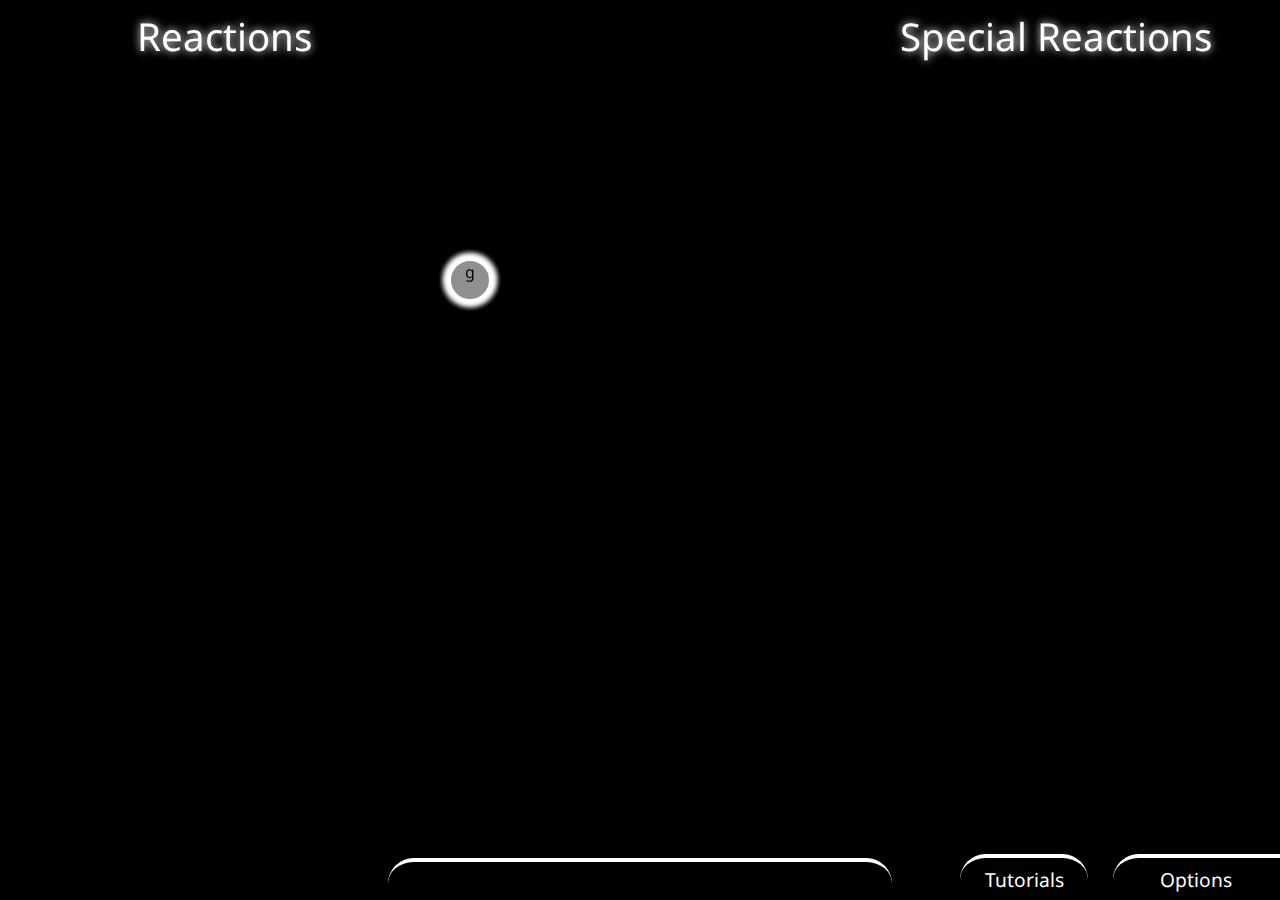
==== commit 31f3b44c: "big balls" ====
--- a/src/jsMain/resources/index.html
+++ b/src/jsMain/resources/index.html
@@ -19,7 +19,7 @@
         <div id="help-button" class="dynamic no-highlight"><div id="help-button-text">Tutorials</div></div>
         <div id="elements-page" class="page" data-page-id="elements">
             <div class="alchemy-container" id="elements-alchemy-container">
-                <div class="alchemy-element grey-bkg-style nonclickable" id="alchemy-element-0" data-element="ϟ"><div class="alchemy-element-text">ϟ</div><div class="alchemy-element-amount dynamic" data-dynamic-id="element-ϟ-amount"></div></div>
+                <div class="alchemy-element grey-bkg-style no-border nonclickable" id="alchemy-element-0" data-element="ϟ"><div class="alchemy-element-text">ϟ</div><div class="alchemy-element-amount dynamic" data-dynamic-id="element-ϟ-amount"></div></div>
                 <div class="alchemy-element grey-bkg-style nonclickable" id="alchemy-element-1" data-element="a"><div class="alchemy-element-text">a</div><div class="alchemy-element-amount dynamic" data-dynamic-id="element-a-amount"></div></div>
                 <div class="alchemy-element grey-bkg-style nonclickable" id="alchemy-element-2" data-element="b"><div class="alchemy-element-text">b</div><div class="alchemy-element-amount dynamic" data-dynamic-id="element-b-amount"></div></div>
                 <div class="alchemy-element grey-bkg-style nonclickable" id="alchemy-element-3" data-element="c"><div class="alchemy-element-text">c</div><div class="alchemy-element-amount dynamic" data-dynamic-id="element-c-amount"></div></div>
@@ -41,29 +41,36 @@
             <div class="clicker-dock-container"></div>
         </div>
         <div id="duality-page" class="page hidden" data-page-id="duality">
-            <div class="alchemy-container" id="delta-alchemy-container">
-                <div class="alchemy-element grey-bkg-style nonclickable" id="delta-element-0" data-element="Δϟ"><div class="alchemy-element-text">Δϟ</div><div class="alchemy-element-amount dynamic" data-dynamic-id="element-Δϟ-amount"></div></div>
-                <div class="alchemy-element grey-bkg-style nonclickable" id="delta-element-1" data-element="Δa"><div class="alchemy-element-text">Δa</div><div class="alchemy-element-amount dynamic" data-dynamic-id="element-Δa-amount"></div></div>
-                <div class="alchemy-element grey-bkg-style nonclickable" id="delta-element-2" data-element="Δb"><div class="alchemy-element-text">Δb</div><div class="alchemy-element-amount dynamic" data-dynamic-id="element-Δb-amount"></div></div>
-                <div class="alchemy-element grey-bkg-style nonclickable" id="delta-element-3" data-element="Δc"><div class="alchemy-element-text">Δc</div><div class="alchemy-element-amount dynamic" data-dynamic-id="element-Δc-amount"></div></div>
-                <div class="alchemy-element grey-bkg-style nonclickable" id="delta-element-4" data-element="Δd"><div class="alchemy-element-text">Δd</div><div class="alchemy-element-amount dynamic" data-dynamic-id="element-Δd-amount"></div></div>
-                <div class="alchemy-element grey-bkg-style nonclickable" id="delta-element-5" data-element="Δe"><div class="alchemy-element-text">Δe</div><div class="alchemy-element-amount dynamic" data-dynamic-id="element-Δe-amount"></div></div>
-                <div class="alchemy-element grey-bkg-style nonclickable" id="delta-element-6" data-element="Δf"><div class="alchemy-element-text">Δf</div><div class="alchemy-element-amount dynamic" data-dynamic-id="element-Δf-amount"></div></div>
-                <div class="alchemy-element grey-bkg-style nonclickable" id="delta-element-7" data-element="Δg"><div class="alchemy-element-text">Δg</div><div class="alchemy-element-amount dynamic" data-dynamic-id="element-Δg-amount"></div></div>
-                <div class="alchemy-element grey-bkg-style nonclickable heat-element dynamic" id="delta-element-8" data-element="Δh"><div class="alchemy-element-amount dynamic" data-dynamic-id="element-Δh-amount"></div></div>
-                <div class="alchemy-element grey-bkg-style nonclickable" id="omega" data-element="ω"><div class="alchemy-element-text">ω</div><div class="alchemy-element-amount dynamic" data-dynamic-id="element-ω-amount"></div></div>
-                <div class="alchemy-element grey-bkg-style nonclickable" id="alpha" data-element="α"><div class="alchemy-element-text">α</div><div class="alchemy-element-amount dynamic" data-dynamic-id="element-α-amount"></div></div>
-                <div id="duality-button" class="duality-button yellow-bkg-style no-highlight dynamic">Duality</div>
-                <canvas class="alchemy-visuals" width="500" height="500"></canvas>
+            <div id="big-duality-button" class="duality-button yellow-bkg-style no-highlight dynamic">Duality<div class="duality-button-line">Requirement: 100000ϟ</div></div>
+            <div id="main-duality-page" class="dynamic hidden" style="width: 0;">
+                <div class="alchemy-container" id="delta-alchemy-container">
+                    <div class="alchemy-element grey-bkg-style nonclickable" id="delta-element-0" data-element="Δϟ"><div class="alchemy-element-text">Δϟ</div><div class="alchemy-element-amount dynamic" data-dynamic-id="element-Δϟ-amount"></div></div>
+                    <div class="alchemy-element grey-bkg-style nonclickable" id="delta-element-1" data-element="Δa"><div class="alchemy-element-text">Δa</div><div class="alchemy-element-amount dynamic" data-dynamic-id="element-Δa-amount"></div></div>
+                    <div class="alchemy-element grey-bkg-style nonclickable" id="delta-element-2" data-element="Δb"><div class="alchemy-element-text">Δb</div><div class="alchemy-element-amount dynamic" data-dynamic-id="element-Δb-amount"></div></div>
+                    <div class="alchemy-element grey-bkg-style nonclickable" id="delta-element-3" data-element="Δc"><div class="alchemy-element-text">Δc</div><div class="alchemy-element-amount dynamic" data-dynamic-id="element-Δc-amount"></div></div>
+                    <div class="alchemy-element grey-bkg-style nonclickable" id="delta-element-4" data-element="Δd"><div class="alchemy-element-text">Δd</div><div class="alchemy-element-amount dynamic" data-dynamic-id="element-Δd-amount"></div></div>
+                    <div class="alchemy-element grey-bkg-style nonclickable" id="delta-element-5" data-element="Δe"><div class="alchemy-element-text">Δe</div><div class="alchemy-element-amount dynamic" data-dynamic-id="element-Δe-amount"></div></div>
+                    <div class="alchemy-element grey-bkg-style nonclickable" id="delta-element-6" data-element="Δf"><div class="alchemy-element-text">Δf</div><div class="alchemy-element-amount dynamic" data-dynamic-id="element-Δf-amount"></div></div>
+                    <div class="alchemy-element grey-bkg-style nonclickable" id="delta-element-7" data-element="Δg"><div class="alchemy-element-text">Δg</div><div class="alchemy-element-amount dynamic" data-dynamic-id="element-Δg-amount"></div></div>
+                    <div class="alchemy-element grey-bkg-style nonclickable heat-element dynamic" id="delta-element-8" data-element="Δh"><div class="alchemy-element-amount dynamic" data-dynamic-id="element-Δh-amount"></div></div>
+                    <div class="alchemy-element grey-bkg-style nonclickable" id="omega" data-element="ω"><div class="alchemy-element-text">ω</div><div class="alchemy-element-amount dynamic" data-dynamic-id="element-ω-amount"></div></div>
+                    <div class="alchemy-element grey-bkg-style nonclickable" id="alpha" data-element="α"><div class="alchemy-element-text">α</div><div class="alchemy-element-amount dynamic" data-dynamic-id="element-α-amount"></div></div>
+                    <div id="duality-button" class="duality-button yellow-bkg-style no-highlight dynamic">Duality</div>
+                    <div id="duality-respec-container" class="no-highlight dynamic" onclick="elemental.core.toggleDeltaReactionRespec()">
+                        <div id="duality-respec-text">Respec:</div>
+                        <div id="duality-respec-checkbox" class="dynamic" data-dynamic-id="deltaReactionRespecToggleCheckbox">x</div>
+                    </div>
+                    <canvas class="alchemy-visuals" width="500" height="500"></canvas>
+                </div>
+                <div id="duality-container-title" class="reaction-container-title no-highlight">
+                    Duality Milestones
+                </div>
+                <div class="reaction-container" id="duality-reaction-container"></div>
+                <div id="delta-container-title" class="reaction-container-title no-highlight">
+                    Delta Reactions
+                </div>
+                <div class="reaction-container" id="delta-reaction-container"></div>
             </div>
-            <div id="duality-container-title" class="reaction-container-title no-highlight">
-                Duality Milestones
-            </div>
-            <div class="reaction-container" id="duality-reaction-container"></div>
-            <div id="delta-container-title" class="reaction-container-title no-highlight">
-                Delta Reactions
-            </div>
-            <div class="reaction-container" id="delta-reaction-container"></div>
         </div>
         <div id="options-page" class="page hidden" data-page-id="options">
             <div class="options-column">
@@ -72,7 +79,9 @@
                 <div class="options-column-content">
                     <div class="options-column-element">
                         <div class="options-text">Autosaving</div>
-                        <div class="on-off-switch"></div>
+                        <div class="options-button grey-bkg-style dynamic" onclick="elemental.core.toggleAutosaving()">
+                            <div class="dynamic" data-dynamic-id="autosaving"></div>
+                        </div>
                     </div>
                     <div class="options-column-element">
                         <div class="options-text">Reset save (FOR DEBUG ONLY)</div>
@@ -91,10 +100,26 @@
                         </div>
                     </div>
                     <div class="options-column-element">
-                        <div class="options-text">Save file from clipboard</div>
+                        <div class="options-text">Import file from clipboard</div>
                         <div class="options-button grey-bkg-style" onclick="elemental.core.loadSaveFromClipboard()">
                             <div>
+                                Import
+                            </div>
+                        </div>
+                    </div>
+                    <div class="options-column-element">
+                        <div class="options-text">Save file</div>
+                        <div class="options-button grey-bkg-style" onclick="elemental.core.save()">
+                            <div>
                                 Save
+                            </div>
+                        </div>
+                    </div>
+                    <div class="options-column-element">
+                        <div class="options-text">Load file</div>
+                        <div class="options-button grey-bkg-style" onclick="elemental.core.load()">
+                            <div>
+                                Load
                             </div>
                         </div>
                     </div>
--- a/src/jsMain/resources/styles.css
+++ b/src/jsMain/resources/styles.css
@@ -52,12 +52,12 @@
 }
 
 .heat-element {
-    width: 2.2vw;
+    width: 2.5vw;
     height: 1.5vw;
     border-radius: 25%;
     transition: top 0.5s ease-out, background-color 0.15s, border-color 0.15s, color 0.15s;
     top: 14vw;
-    left: 13.65vw;
+    left: 13.52vw;
     padding-bottom: 0px;
 }
 
@@ -360,7 +360,7 @@
 }
 
 .options-column-element {
-    height: 2vw;
+    height: 2.5vw;
     display: flex;
     justify-content: space-between;
 }
@@ -440,6 +440,7 @@
     display: flex;
     justify-content: space-around;
     flex-direction: column;
+    height: 1.5vw;
 }
 
 .options-button > div {
@@ -503,6 +504,17 @@
     background-color: #888;
     color: #4c4c4c;
     height: 100%;
+    transition: all 0.1s;
+}
+
+.keyclicker-key-change.active {
+    background-color: #666;
+    color: #ccc;
+    border-color: #ccc;
+}
+
+.keyclicker-key-change:hover, .keyclicker-mode-change:hover {
+    border-color: #ccc;
 }
 
 #context-menu > div.horizontal-line {
@@ -512,7 +524,7 @@
 
 #modal {
   background-color: #44d;
-  height: 85vmin;
+  height: 81vmin;
   width: 100vmin;
   border-radius: 7vmin;
   border-style: solid;
@@ -521,14 +533,15 @@
   box-shadow: 0 0 3vmin #99e;
   margin: auto;
   position: absolute;
+  padding-top: 4vmin;
 }
 
 .tutorial-image {
-  position: absolute;
+  position: relative;
   width: 80vmin;
   height: 45vmin;
   left: 9.75vmin;
-  top: 9.75vmin;
+  margin-top: 4.75vmin;
   border-radius: 2vmin;
   border-style: solid;
   border-width: 0.5vmin;
@@ -542,7 +555,7 @@
 }
 
 .tutorial-title, .tutorial-subtitle, .tutorial-header {
-  position: absolute;
+  position: relative;
   left: 0;
   width: 100%;
   text-align: center;
@@ -550,36 +563,28 @@
 }
 
 .tutorial-subtitle {
-  top: 70vmin;
+  margin-top: 2vmin;
   font-size: 5vmin;
   text-shadow: 0 0 1vmin #88e;
   color: #88e;
 }
 
 .tutorial-title {
-  top: 57.5vmin;
+  margin-top: 4vmin;
   font-size: 7.5vmin;
   text-shadow: 0 0 1.5vmin #bbf;
   color: #bbf;
 }
 
-
-.tutorial-subtitle {
-  top: 70vmin;
-  font-size: 5vmin;
-  text-shadow: 0 0 1vmin #88e;
-  color: #88e;
-}
-
 .tutorial-header {
-  top: 57vmin;
+  margin-top: 1vmin;
   font-size: 5vmin;
   text-shadow: 0 0 1vmin #bbf;
   color: #bbf;
 }
 
 .tutorial-text {
-  top: 65vmin;
+  margin-top: 1.5vmin;
   font-size: 3vmin;
   text-shadow: 0 0 1vmin #88e;
   color: #99e;
@@ -638,7 +643,7 @@
   cursor: pointer;
 }
 
-.duality-button {
+#duality-button {
     position: absolute;
     width: 6.5vw;
     height: 3.5vw;
@@ -648,6 +653,27 @@
     left: 11.5vw;
     bottom: 7.5vw;
     font-size: 1.25vw;
+}
+
+#big-duality-button {
+    border-radius: 2.5vw;
+    font-size: 2.25vw;
+    position: absolute;
+    width: 15vw;
+    height: 8vw;
+    left: 50vw;
+    top: 50vh;
+    transform: translateX(-50%) translateY(-50%);
+    text-align: center;
+    line-height: 7vw;
+}
+
+.duality-button-line {
+    position: absolute;
+    font-size: 0.9vw;
+    top: 2.5vw;
+    text-align: center;
+    width: 15vw;
 }
 
 .duality-button.disabled {
@@ -746,4 +772,40 @@
 
 .tutorial-list-row:hover > .tutorial-list-row-text {
     color: white;
+}
+
+#duality-respec-container {
+    position: absolute;
+    color: white;
+    filter: drop-shadow(0 0 0.5vmin #fff);
+    width: 5vw;
+    top: 23.5vw;
+    left: 12.5vw;
+    font-size: 1vw;
+    cursor: pointer;
+}
+
+#duality-respec-checkbox {
+    position: absolute;
+    right: 0;
+    top: 0;
+}
+
+#duality-respec-text {
+    position: absolute;
+    left: 0;
+    top: 0;
+}
+
+r {
+    color: #a33;
+    font-weight: bold;
+}
+
+strike {
+    color: #999;
+}
+
+.no-border {
+    border-color: rgba(0, 0, 0, 0);
 }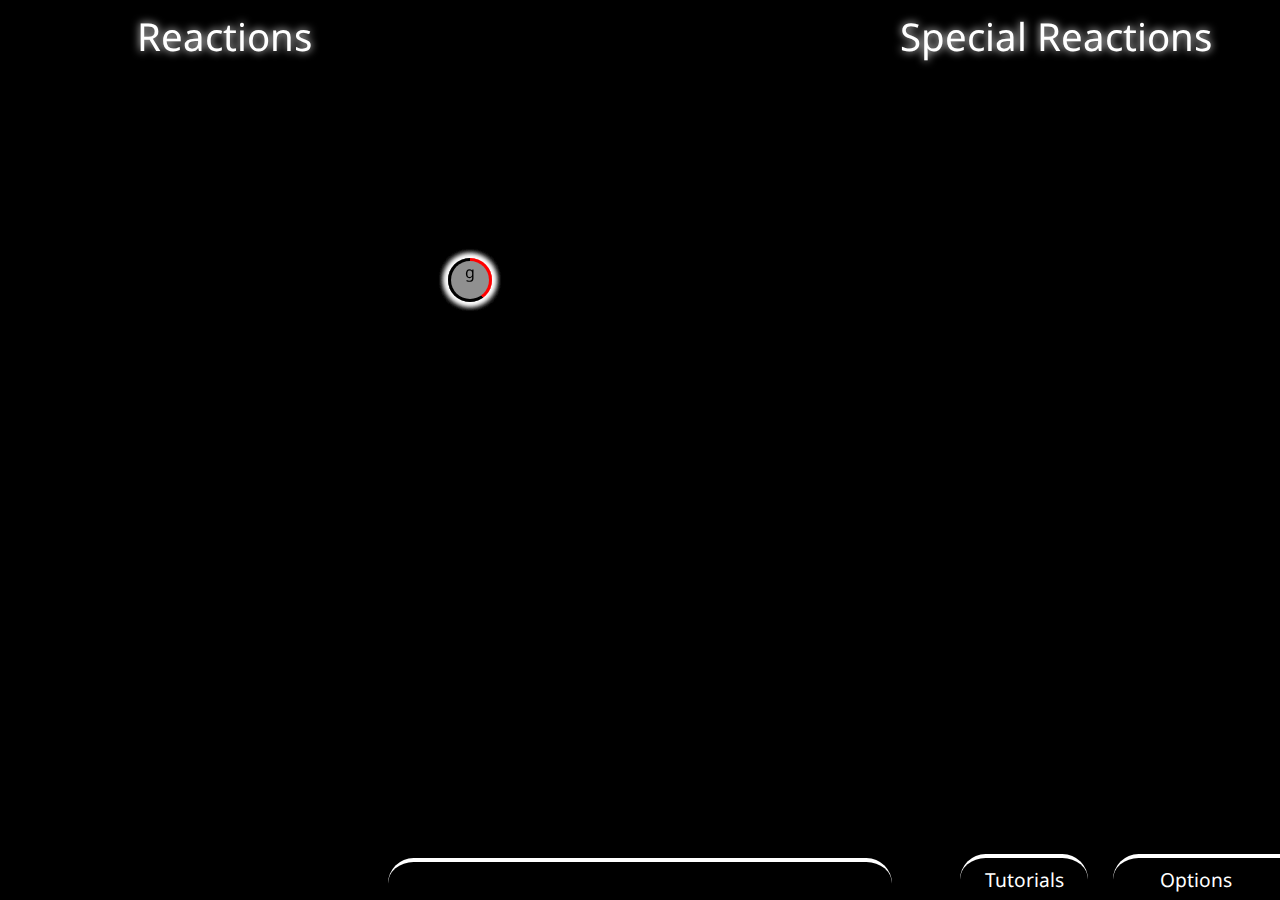
==== commit 20131693: "progress border" ====
--- a/src/jsMain/resources/index.html
+++ b/src/jsMain/resources/index.html
@@ -20,13 +20,13 @@
         <div id="elements-page" class="page" data-page-id="elements">
             <div class="alchemy-container" id="elements-alchemy-container">
                 <div class="alchemy-element grey-bkg-style no-border nonclickable" id="alchemy-element-0" data-element="ϟ"><div class="alchemy-element-text">ϟ</div><div class="alchemy-element-amount dynamic" data-dynamic-id="element-ϟ-amount"></div></div>
-                <div class="alchemy-element grey-bkg-style nonclickable" id="alchemy-element-1" data-element="a"><div class="alchemy-element-text">a</div><div class="alchemy-element-amount dynamic" data-dynamic-id="element-a-amount"></div></div>
-                <div class="alchemy-element grey-bkg-style nonclickable" id="alchemy-element-2" data-element="b"><div class="alchemy-element-text">b</div><div class="alchemy-element-amount dynamic" data-dynamic-id="element-b-amount"></div></div>
-                <div class="alchemy-element grey-bkg-style nonclickable" id="alchemy-element-3" data-element="c"><div class="alchemy-element-text">c</div><div class="alchemy-element-amount dynamic" data-dynamic-id="element-c-amount"></div></div>
-                <div class="alchemy-element grey-bkg-style nonclickable" id="alchemy-element-4" data-element="d"><div class="alchemy-element-text">d</div><div class="alchemy-element-amount dynamic" data-dynamic-id="element-d-amount"></div></div>
-                <div class="alchemy-element grey-bkg-style nonclickable" id="alchemy-element-5" data-element="e"><div class="alchemy-element-text">e</div><div class="alchemy-element-amount dynamic" data-dynamic-id="element-e-amount"></div></div>
-                <div class="alchemy-element grey-bkg-style nonclickable" id="alchemy-element-6" data-element="f"><div class="alchemy-element-text">f</div><div class="alchemy-element-amount dynamic" data-dynamic-id="element-f-amount"></div></div>
-                <div class="alchemy-element grey-bkg-style nonclickable" id="alchemy-element-7" data-element="g"><div class="alchemy-element-text">g</div><div class="alchemy-element-amount dynamic" data-dynamic-id="element-g-amount"></div></div>
+                <div class="alchemy-element grey-bkg-style no-border nonclickable" id="alchemy-element-1" data-element="a"><div class="alchemy-element-text">a</div><div class="alchemy-element-amount dynamic" data-dynamic-id="element-a-amount"></div></div>
+                <div class="alchemy-element grey-bkg-style no-border nonclickable" id="alchemy-element-2" data-element="b"><div class="alchemy-element-text">b</div><div class="alchemy-element-amount dynamic" data-dynamic-id="element-b-amount"></div></div>
+                <div class="alchemy-element grey-bkg-style no-border nonclickable" id="alchemy-element-3" data-element="c"><div class="alchemy-element-text">c</div><div class="alchemy-element-amount dynamic" data-dynamic-id="element-c-amount"></div></div>
+                <div class="alchemy-element grey-bkg-style no-border nonclickable" id="alchemy-element-4" data-element="d"><div class="alchemy-element-text">d</div><div class="alchemy-element-amount dynamic" data-dynamic-id="element-d-amount"></div></div>
+                <div class="alchemy-element grey-bkg-style no-border nonclickable" id="alchemy-element-5" data-element="e"><div class="alchemy-element-text">e</div><div class="alchemy-element-amount dynamic" data-dynamic-id="element-e-amount"></div></div>
+                <div class="alchemy-element grey-bkg-style no-border nonclickable" id="alchemy-element-6" data-element="f"><div class="alchemy-element-text">f</div><div class="alchemy-element-amount dynamic" data-dynamic-id="element-f-amount"></div></div>
+                <div class="alchemy-element grey-bkg-style no-border nonclickable" id="alchemy-element-7" data-element="g"><div class="alchemy-element-text">g</div><div class="alchemy-element-amount dynamic" data-dynamic-id="element-g-amount"></div></div>
                 <div class="alchemy-element grey-bkg-style nonclickable heat-element dynamic" id="alchemy-element-8" data-element="h"><div class="alchemy-element-amount dynamic" data-dynamic-id="element-h-amount"></div></div>
                 <canvas class="alchemy-visuals" width="500" height="500"></canvas>
             </div>
--- a/src/jsMain/resources/styles.css
+++ b/src/jsMain/resources/styles.css
@@ -49,6 +49,10 @@
 
 .alchemy-element:not(.heat-element) {
     z-index: 1;
+    border: double 0.25vw transparent;
+    background-image: linear-gradient(#909090, #909090), conic-gradient(red 0%, red 39.9%, black 40%, black 100%);
+    background-origin: border-box;
+    background-clip: content-box, border-box;
 }
 
 .heat-element {
@@ -798,7 +802,7 @@
 }
 
 r {
-    color: #a33;
+    color: #855;
     font-weight: bold;
 }
 
